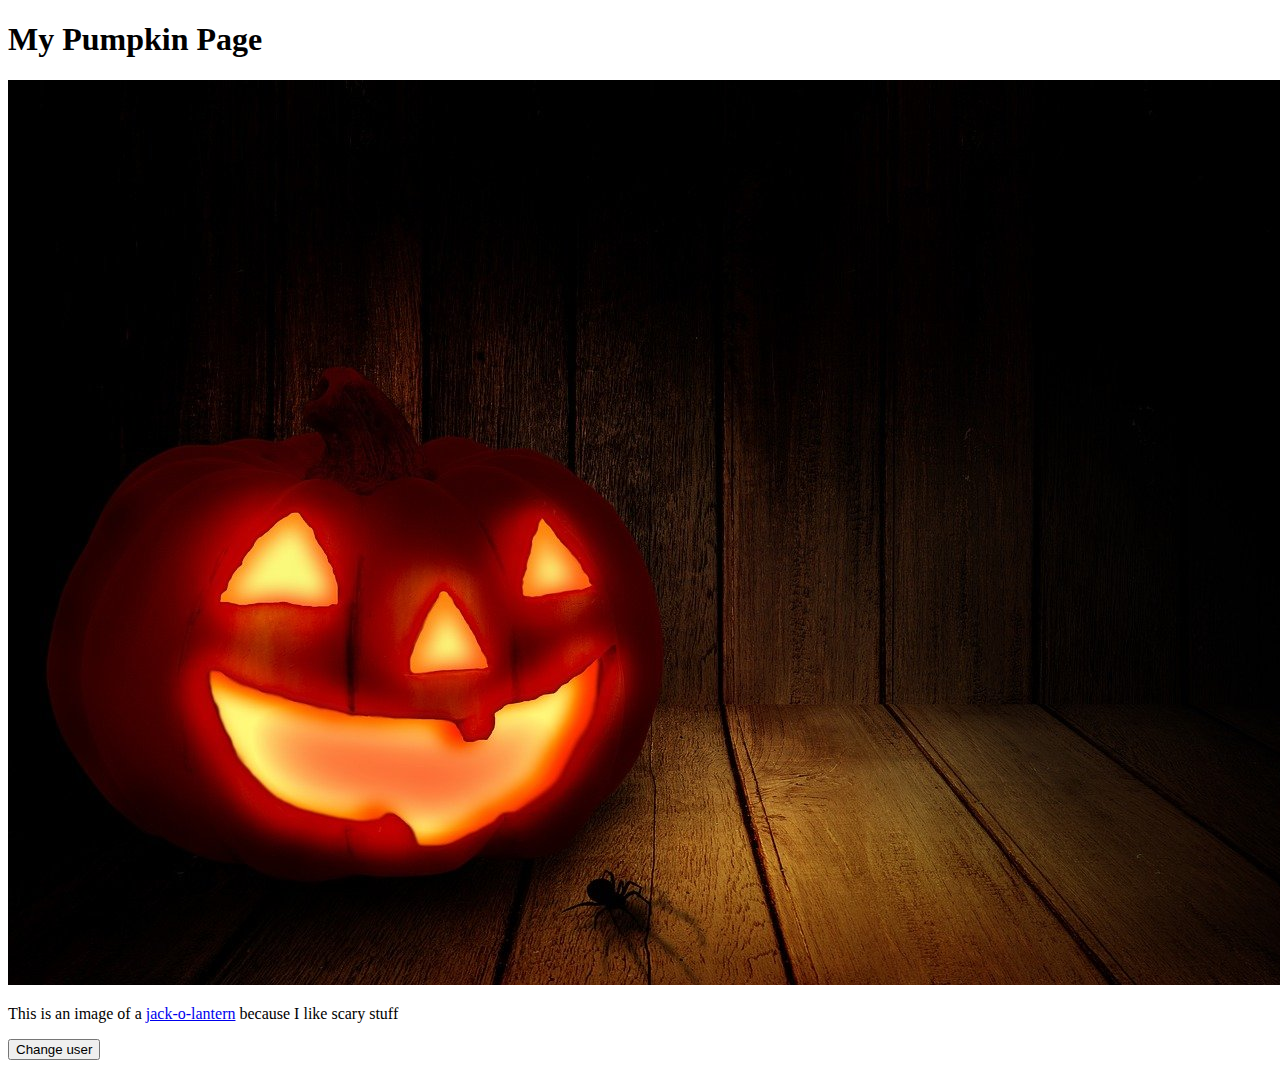
==== mdn-web-development/test-site/index.html @ 36eed6ac "Add files via upload" ====
<!DOCTYPE html>
<html>
  <head>
<!--sets the character set that allows the webpage to use most languages-->
    <meta charset="utf-8">
<!--title sets the words on the tab for the webpage and bookmark-->
    <title>Mark's Web Practice</title>
<!--links to css stylesheet-->
<link href="styles/style.css" rel="stylesheet">
<!--links to google font-->
<link href="https://fonts.googleapis.com/css2?family=Roboto+Mono:wght@200&display=swap" rel="stylesheet">
  </head>
  <body>
<h1>My Pumpkin Page</h1>
    <img src="images/pumpkin.jpg" alt="A jack-o-lantern at night.">
<p>This is an image of a <a href="pumpkin-page.html">jack-o-lantern</a> because I like scary stuff</p>
<!--adds a button to change the user-->
<button>Change user</button>
<!--adds in our javascript-->
<script src="scripts/main.js"></script>
  </body>
</html>
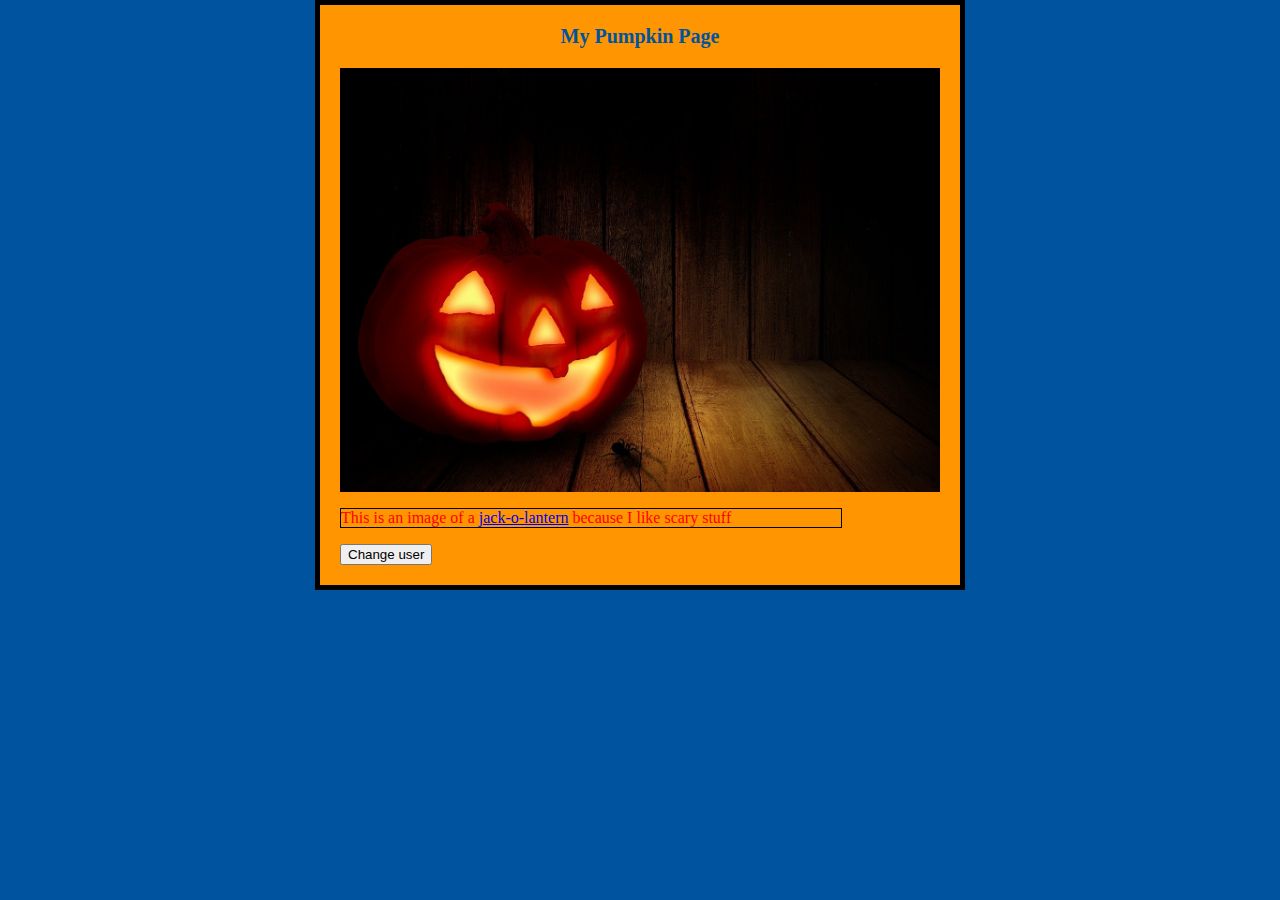
==== commit 9f45dae4: "Add files via upload" ====
--- a/mdn-web-development/test-site/index.html
+++ b/mdn-web-development/test-site/index.html
@@ -3,6 +3,8 @@
   <head>
 <!--sets the character set that allows the webpage to use most languages-->
     <meta charset="utf-8">
+    <meta name="author" content="Mark Edwards">
+    <meta name="description" content="MDN Web Learning practice. Also, Github practice.">
 <!--title sets the words on the tab for the webpage and bookmark-->
     <title>Mark's Web Practice</title>
 <!--links to css stylesheet-->
--- a/mdn-web-development/test-site/styles/style.css
+++ b/mdn-web-development/test-site/styles/style.css
@@ -0,0 +1,35 @@
+html {
+  font-size: 10px; /* px means "pixels": the base font size is now 10 pixels high  */
+  font-family: font-family: 'Roboto Mono', mnospace; /* this should be the rest of the output you got from Google fonts */
+  background-color: #00539F;
+}
+
+body {
+  width: 600px;
+  margin: 0 auto;
+  background-color: #FF9500;
+  padding: 0 20px 20px 20px;
+  border: 5px solid black;
+}
+
+h1 {
+  margin: 0;
+  padding: 20px 0;
+  color: #00539F;
+  text-align: center;
+}
+
+img {
+  display: block;
+  margin: 0 auto;
+  width: 600px;
+}
+
+p {
+  font-size: 16px;
+  line-height: 2,
+  letter-spacing: 1px;
+  color: red;
+  width: 500px;
+  border: 1px solid black;
+}